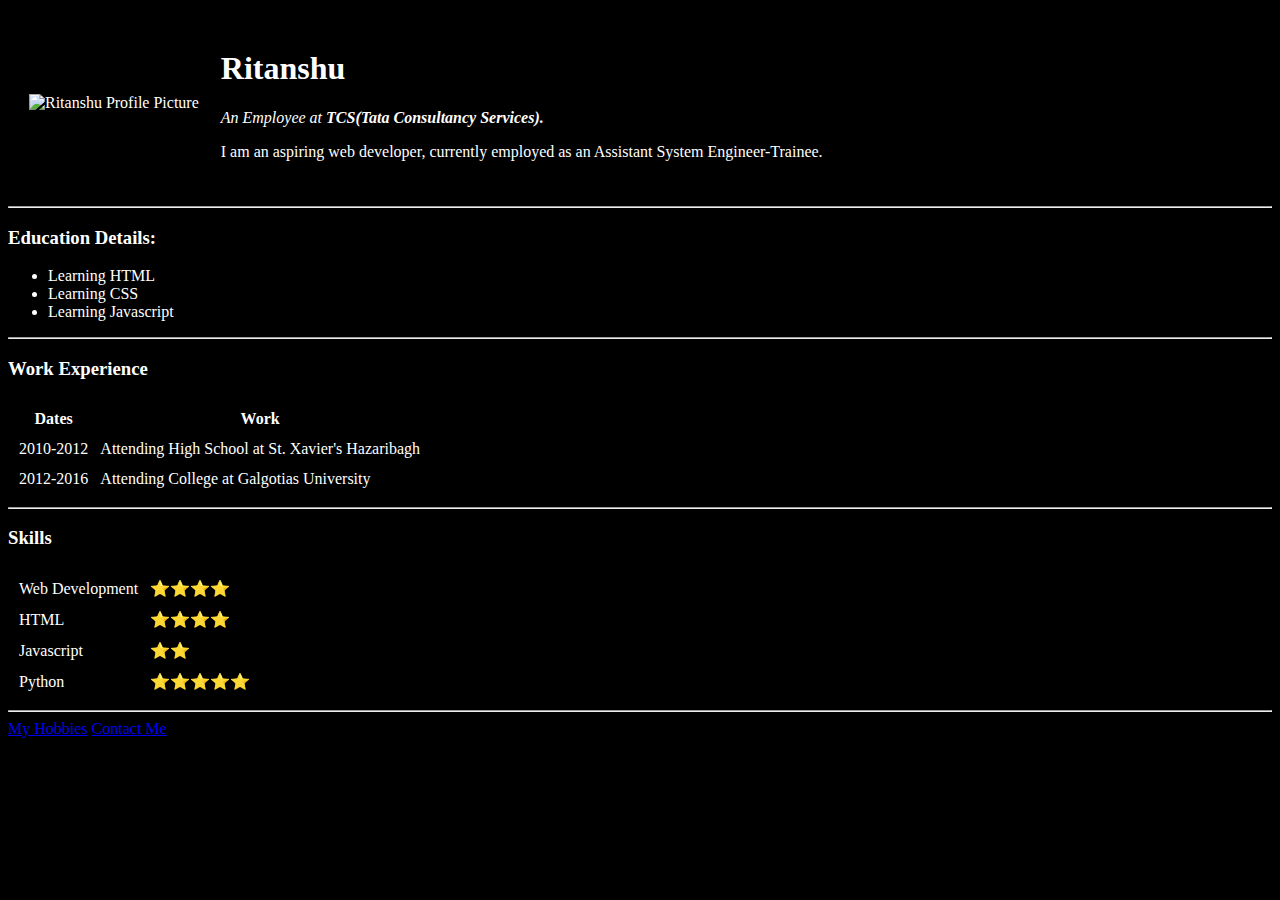
==== index.html @ 3c5a5a4c "Initial commit" ====
<!DOCTYPE html>
<html lang="en" dir="ltr">
  <head>
    <meta charset="utf-8">
    <title>Personal Site</title>
    <link rel="stylesheet" href="style.css">
  </head>
  <body>
    <table cellspacing="20">
      <tr>
        <td><img src="ritanshu_circular.png" alt="Ritanshu Profile Picture"></td>
        <td>
          <h1>Ritanshu</h1>
          <p><em>An Employee at <strong>TCS(Tata Consultancy Services).</strong></em></p>
          <p>I am an aspiring web developer, currently employed as an Assistant System Engineer-Trainee. </p>
        </td>
      </tr>
    </table>
    
    
    <hr>
    <h3>Education Details: </h3>
    <ul>
      <li>Learning HTML</li>
      <li>Learning CSS</li>
      <li>Learning Javascript</li>
    </ul>
    <hr>
    <h3>Work Experience</h3>
    <table cellspacing="10">
      <thead>
        <tr>
          <th>Dates</th>
          <th>Work</th>
        </tr>
      </thead>
      <tr>
        <td>2010-2012</td>
        <td>Attending High School at St. Xavier's Hazaribagh</td>
      </tr>
      <tr>
        <td>2012-2016</td>
        <td>Attending College at Galgotias University</td>
      </tr>
    </table>
    <hr>
    <h3>Skills</h3>
    <table cellspacing="10">
      <tr>
        <td>Web Development</td>
        <td>⭐⭐⭐⭐</td>
      </tr>
      <tr>
        <td>HTML</td>
        <td>⭐⭐⭐⭐</td>
      </tr>
      <tr>
        <td>Javascript</td>
        <td>⭐⭐</td>
      </tr>
      <tr>
        <td>Python</td>
        <td>⭐⭐⭐⭐⭐</td>
      </tr>
    </table>
    <hr>
    <a href="hobbies.html">My Hobbies</a>
    <a href="contact-me.html">Contact Me</a>
  </body>
</html>
---- style.css ----
body {
    background-color: black;
    color: white;

}
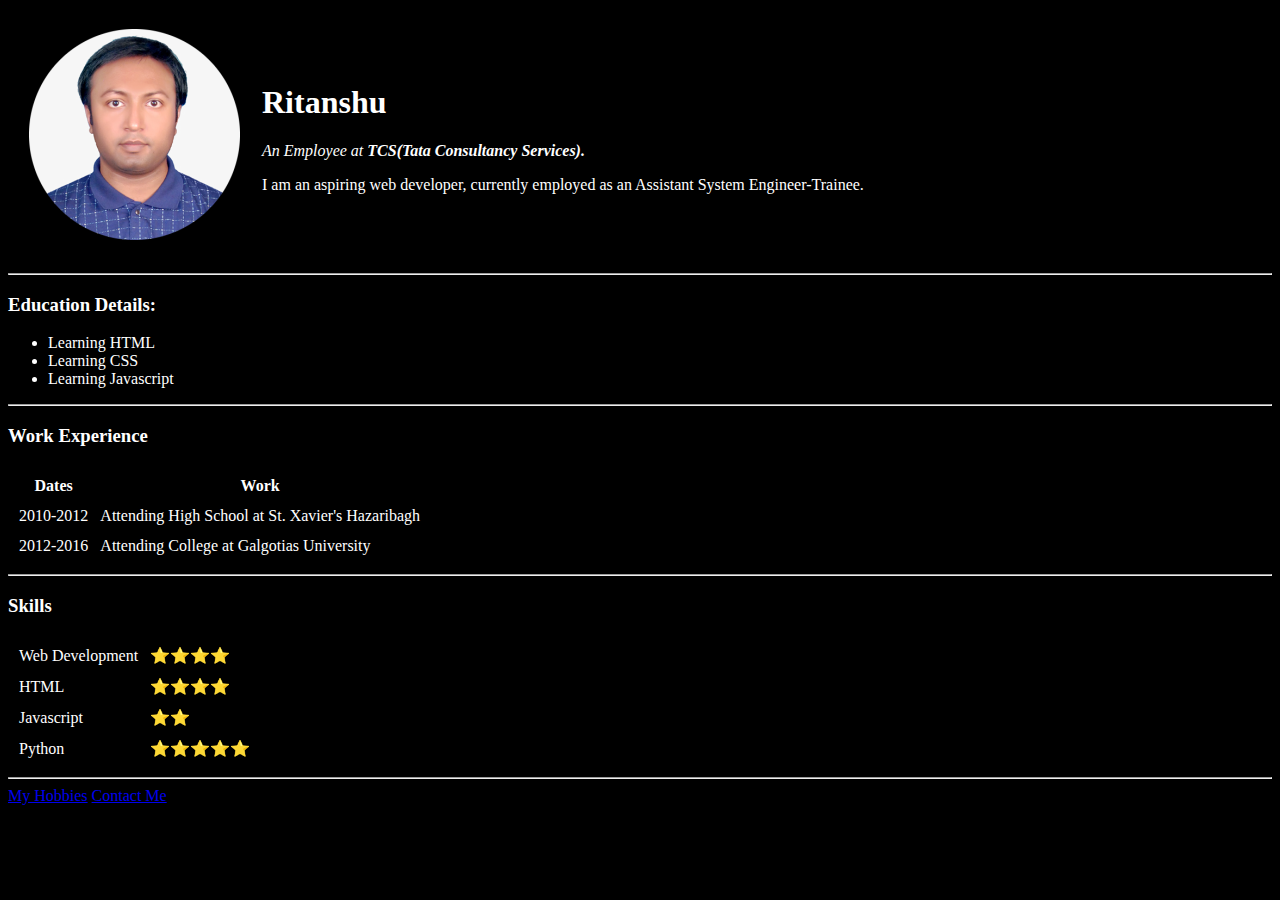
==== commit 2e3f993c: "Updated image path" ====
--- a/index.html
+++ b/index.html
@@ -8,7 +8,7 @@
   <body>
     <table cellspacing="20">
       <tr>
-        <td><img src="ritanshu_circular.png" alt="Ritanshu Profile Picture"></td>
+        <td><img src="images/ritanshu_circular.png" alt="Ritanshu Profile Picture"></td>
         <td>
           <h1>Ritanshu</h1>
           <p><em>An Employee at <strong>TCS(Tata Consultancy Services).</strong></em></p>
